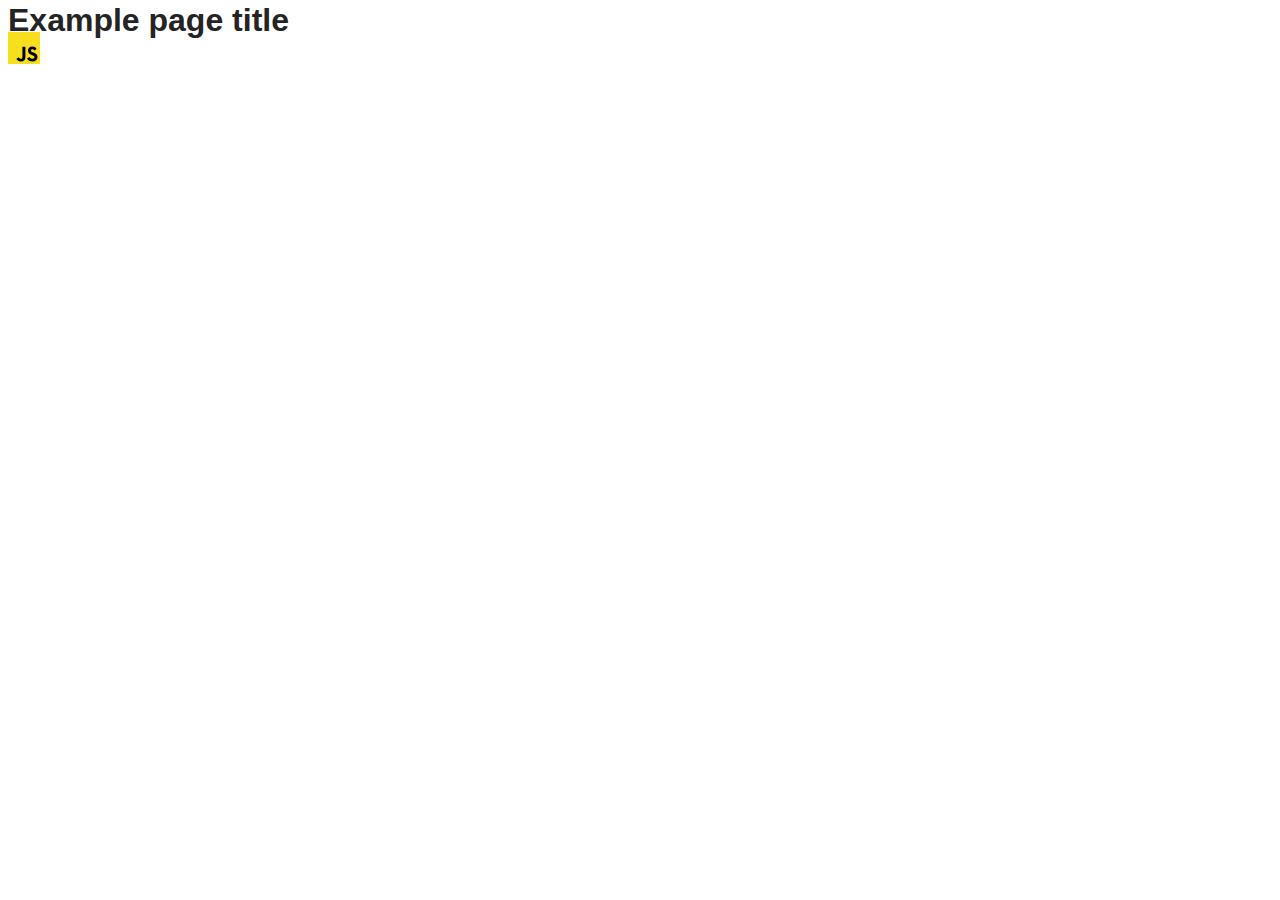
==== src/index.html @ 8a84e62f "Initial commit" ====
<!DOCTYPE html>
<html lang="en">
  <head>
    <meta charset="UTF-8" />
    <link rel="icon" type="image/svg+xml" href="/favicon.svg" />
    <meta name="viewport" content="width=device-width, initial-scale=1.0" />
    <title>Vanilla App Template</title>
    <link rel="stylesheet" href="./css/styles.css" />
  </head>
  <body>
    <load ="partials/header.html" />

    <section>
      <h1>Example page title</h1>
      <!-- Path to images as from index.html file -->
      <img src="./img/javascript.svg" alt="" />
    </section>

    <!-- Loads the specified .html file -->
    <load ="partials/vite-promo.html" />

    <script type="module" src="./main.js"></script>
  </body>
</html>
---- src/css/styles.css ----
/**
  |============================
  | include css partials with
  | default @import url()
  |============================
*/
@import url('./reset.css');
@import url('./vite-promo.css');
@import url('./header.css');

:root {
  font-family: Inter, Avenir, Helvetica, Arial, sans-serif;
  font-size: 16px;
  line-height: 24px;
  font-weight: 400;

  color: #242424;
  background-color: rgba(255, 255, 255, 0.87);

  font-synthesis: none;
  text-rendering: optimizeLegibility;
  -webkit-font-smoothing: antialiased;
  -moz-osx-font-smoothing: grayscale;
  -webkit-text-size-adjust: 100%;
}
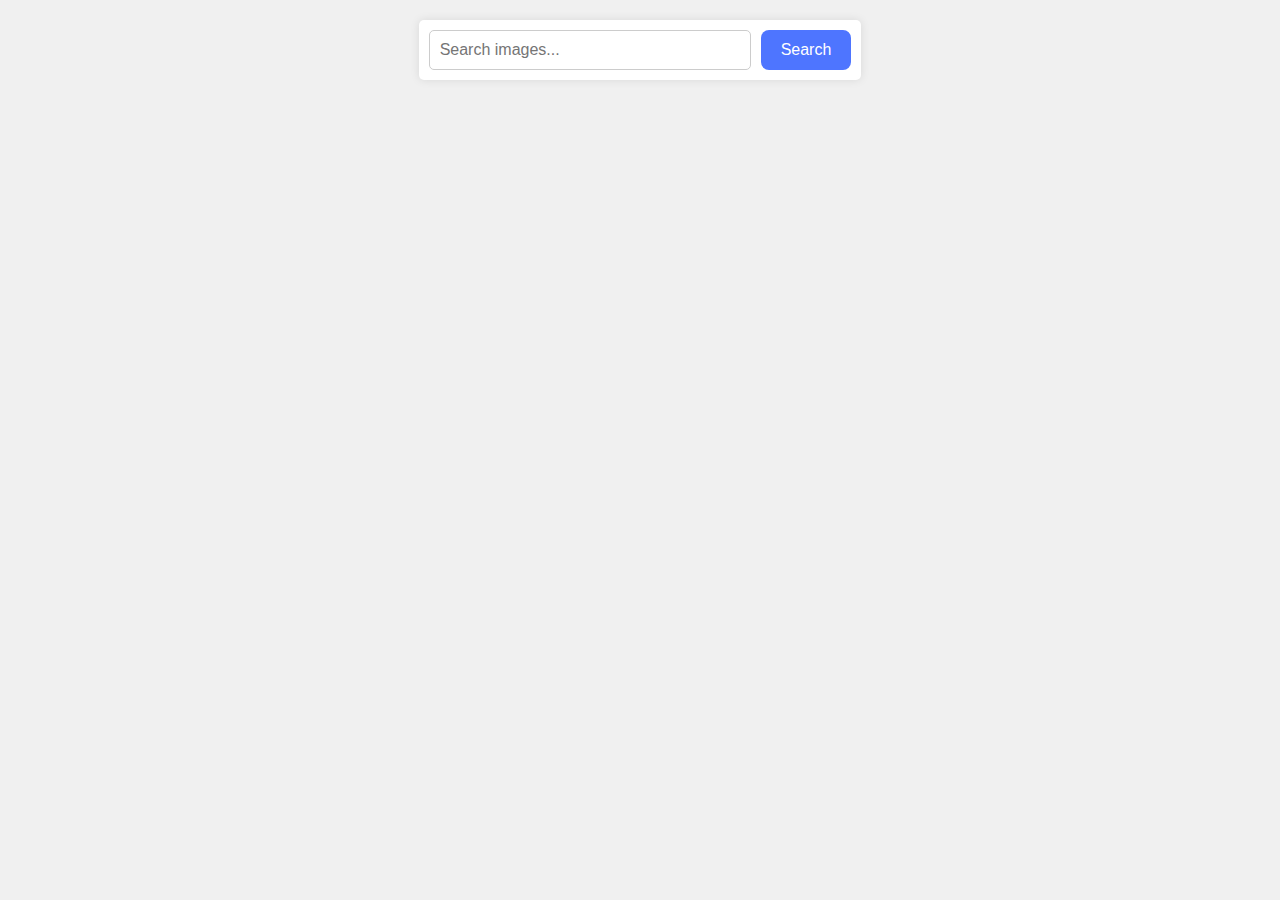
==== commit d99407c2: "1" ====
--- a/src/index.html
+++ b/src/index.html
@@ -2,23 +2,24 @@
 <html lang="en">
   <head>
     <meta charset="UTF-8" />
-    <link rel="icon" type="image/svg+xml" href="/favicon.svg" />
     <meta name="viewport" content="width=device-width, initial-scale=1.0" />
-    <title>Vanilla App Template</title>
-    <link rel="stylesheet" href="./css/styles.css" />
+    <title>Search Pictures</title>
+    <link rel="stylesheet" href="./css/main.css" />
   </head>
   <body>
-    <load ="partials/header.html" />
-
-    <section>
-      <h1>Example page title</h1>
-      <!-- Path to images as from index.html file -->
-      <img src="./img/javascript.svg" alt="" />
-    </section>
-
-    <!-- Loads the specified .html file -->
-    <load ="partials/vite-promo.html" />
-
-    <script type="module" src="./main.js"></script>
+    <div class="container">
+      <div class="form-container">
+        <form action="form" class="form">
+          <input type="text" name="input" placeholder="Search images..." />
+          <button type="submit" class="search-button">Search</button>
+        </form>
+      </div>
+      <span class="loader"></span>
+      <div class="gallery-container">
+        <ul class="gallery"></ul>
+        <button type="button" class="load-more-button">Load more...</button>
+      </div>
+    </div>
+    <script src="./main.js" type="module"></script>
   </body>
-</html>
+</html>--- a/src/css/main.css
+++ b/src/css/main.css
@@ -0,0 +1,167 @@
+body {
+    margin: 0;
+    font-family: Montserrat;
+    background-color: #f0f0f0;
+    letter-spacing: 1px;
+  }
+  
+  .container {
+    display: flex;
+    flex-direction: column;
+    align-items: center;
+    padding: 20px;
+  }
+  
+  .about-img-div {
+    display: grid;
+    grid-template-columns: repeat(4, auto);
+    gap: 10px;
+  }
+  
+  .about-img-div p,
+  .about-img-div span {
+    display: block;
+    text-align: center;
+  }
+  
+  .about-img-div p {
+    font-weight: bold;
+    margin: 0;
+  }
+  
+  .about-img-div span {
+    font-weight: normal;
+    margin-bottom: 10px;
+  }
+  
+  .form-container {
+    margin-bottom: 20px;
+  }
+  
+  .form {
+    display: flex;
+    gap: 10px;
+    padding: 10px;
+    background-color: #fff;
+    border-radius: 5px;
+    box-shadow: 0 0 10px rgba(0, 0, 0, 0.1);
+  }
+  
+  .form input[type='text'] {
+    padding: 10px;
+    border: 1px solid #ccc;
+    border-radius: 5px;
+    width: 300px;
+    font-size: 16px;
+  }
+  
+  .form .search-button {
+    padding: 10px 20px;
+    border: none;
+    border-radius: 8px;
+    background-color: #4e75ff;
+    color: #fff;
+    font-size: 16px;
+    cursor: pointer;
+  }
+  
+  .form .search-button:hover {
+    background-color: #6c8cff;
+  }
+  
+  .load-more-button {
+    display: none;
+    padding: 10px 20px;
+    border: none;
+    border-radius: 8px;
+    background-color: #4e75ff;
+    color: #fff;
+    font-size: 16px;
+    cursor: pointer;
+  }
+  
+  .load-more-button:hover {
+    background-color: #6c8cff;
+  }
+  
+  .gallery-container {
+    width: 100%;
+    display: flex;
+    flex-direction: column;
+    align-items: center;
+  }
+  
+  .gallery {
+    position: relative;
+    width: 1128px;
+    height: auto;
+    list-style: none;
+    display: flex;
+    flex-wrap: wrap;
+    padding: 24px 0;
+    margin: 0;
+  }
+  
+  .item-ul {
+    margin-right: 21px;
+    margin-bottom: 12px;
+    border: 1px solid #808080;
+    border-radius: 1px;
+  }
+  
+  .item-ul:nth-child(3n) {
+    margin-right: 0;
+  }
+  
+  .item-ul img {
+    width: 360px;
+    height: 200px;
+  }
+  
+  .item-ul:hover {
+    transform: scale(1.02);
+    transition: transform 0.3s ease;
+  }
+  
+  .loader {
+    display: none;
+    width: 48px;
+    height: 48px;
+    border-radius: 50%;
+    position: relative;
+    animation: rotate 1s linear infinite;
+  }
+  
+  .loader::before {
+    content: '';
+    box-sizing: border-box;
+    position: absolute;
+    inset: 0px;
+    border-radius: 50%;
+    border: 5px solid #fff;
+    animation: prixClipFix 2s linear infinite;
+  }
+  
+  @keyframes rotate {
+    100% {
+      transform: rotate(360deg);
+    }
+  }
+  
+  @keyframes prixClipFix {
+    0% {
+      clip-path: polygon(50% 50%, 0 0, 0 0, 0 0, 0 0, 0 0);
+    }
+    25% {
+      clip-path: polygon(50% 50%, 0 0, 100% 0, 100% 0, 100% 0, 100% 0);
+    }
+    50% {
+      clip-path: polygon(50% 50%, 0 0, 100% 0, 100% 100%, 100% 100%, 100% 100%);
+    }
+    75% {
+      clip-path: polygon(50% 50%, 0 0, 100% 0, 100% 100%, 0 100%, 0 100%);
+    }
+    100% {
+      clip-path: polygon(50% 50%, 0 0, 100% 0, 100% 100%, 0 100%, 0 0);
+    }
+  }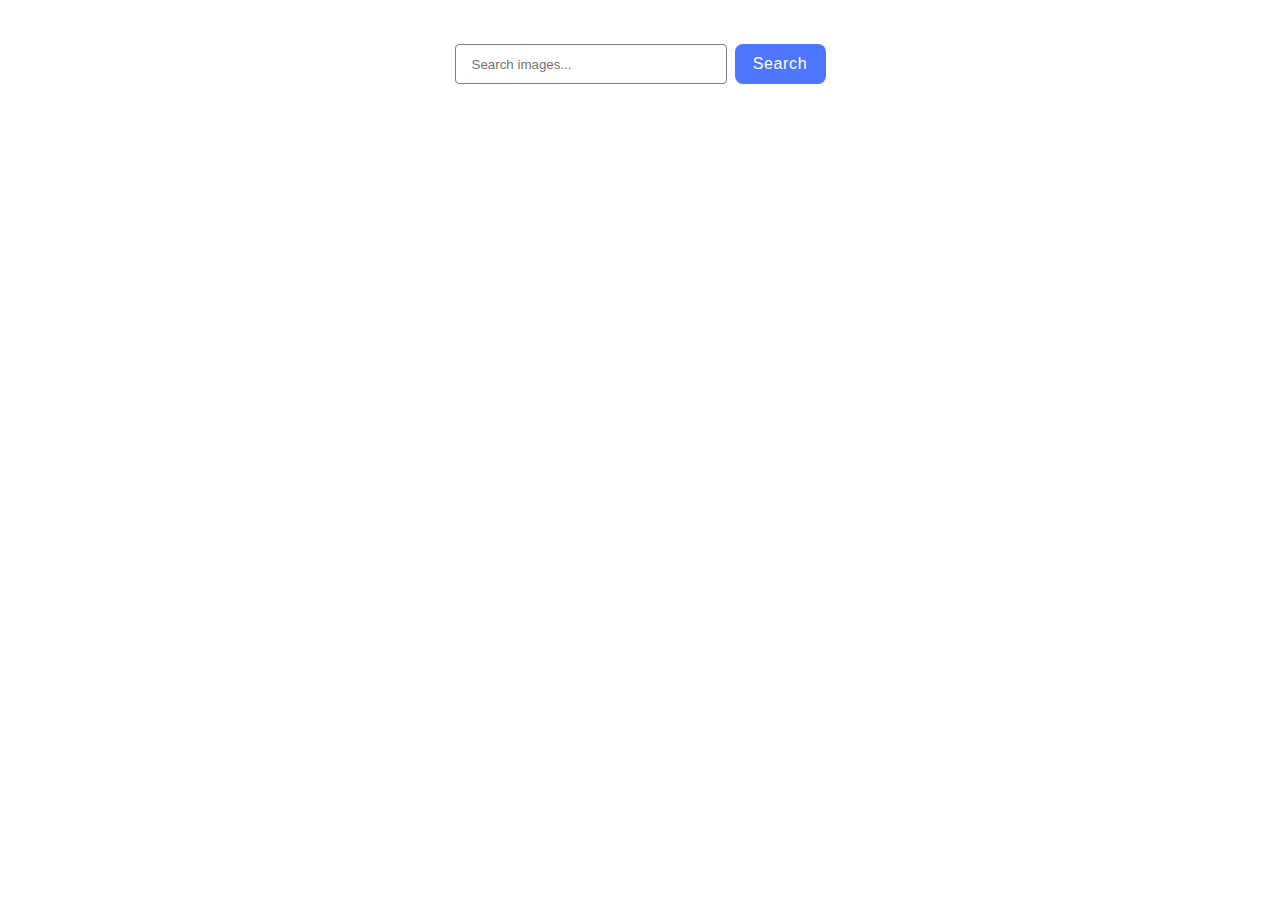
==== commit 55aa0153: "1" ====
--- a/src/index.html
+++ b/src/index.html
@@ -3,23 +3,43 @@
   <head>
     <meta charset="UTF-8" />
     <meta name="viewport" content="width=device-width, initial-scale=1.0" />
-    <title>Search Pictures</title>
-    <link rel="stylesheet" href="./css/main.css" />
+    <title>Gallery</title>
+    <link rel="preconnect" href="https://fonts.googleapis.com" />
+    <link rel="preconnect" href="https://fonts.gstatic.com" crossorigin />
+    <link
+      href="https://fonts.googleapis.com/css2?family=Montserrat:ital,wght@0,100..900;1,100..900&display=swap"
+      rel="stylesheet"
+    />
+    <link rel="stylesheet" href="./css/styles.css" />
   </head>
   <body>
-    <div class="container">
-      <div class="form-container">
-        <form action="form" class="form">
-          <input type="text" name="input" placeholder="Search images..." />
-          <button type="submit" class="search-button">Search</button>
-        </form>
-      </div>
-      <span class="loader"></span>
-      <div class="gallery-container">
-        <ul class="gallery"></ul>
-        <button type="button" class="load-more-button">Load more...</button>
-      </div>
+    <form class="loadin-form js-form-container">
+      <label>
+        <input
+          class="input-text"
+          type="text"
+          name="search"
+          placeholder="Search images..."
+        />
+      </label>
+
+      <button class="form-btn" type="submit">Search</button>
+    </form>
+
+    <ul class="gallery js-gallery"></ul>
+
+    <div class="wrap-loader">
+      <span class="loader js-loader"></span>
     </div>
-    <script src="./main.js" type="module"></script>
+    <div class="btn-primary-container">
+      <button
+        type="button"
+        class="btn-primary is-hidden"
+        data-action="load-more"
+      >
+        <span class="label-btn-primary">Load more</span>
+      </button>
+    </div>
+    <script type="module" src="./main.js"></script>
   </body>
-</html>+</html>
--- a/src/css/styles.css
+++ b/src/css/styles.css
@@ -0,0 +1,25 @@
+/**
+  |============================
+  | include css partials with
+  | default @import url()
+  |============================
+*/
+@import url('./reset.css');
+@import url('./index.css');
+
+
+/* :root {
+  font-family: Inter, Avenir, Helvetica, Arial, sans-serif;
+  font-size: 16px;
+  line-height: 24px;
+  font-weight: 400;
+
+  color: #242424;
+  background-color: rgba(255, 255, 255, 0.87);
+
+  font-synthesis: none;
+  text-rendering: optimizeLegibility;
+  -webkit-font-smoothing: antialiased;
+  -moz-osx-font-smoothing: grayscale;
+  -webkit-text-size-adjust: 100%;
+} */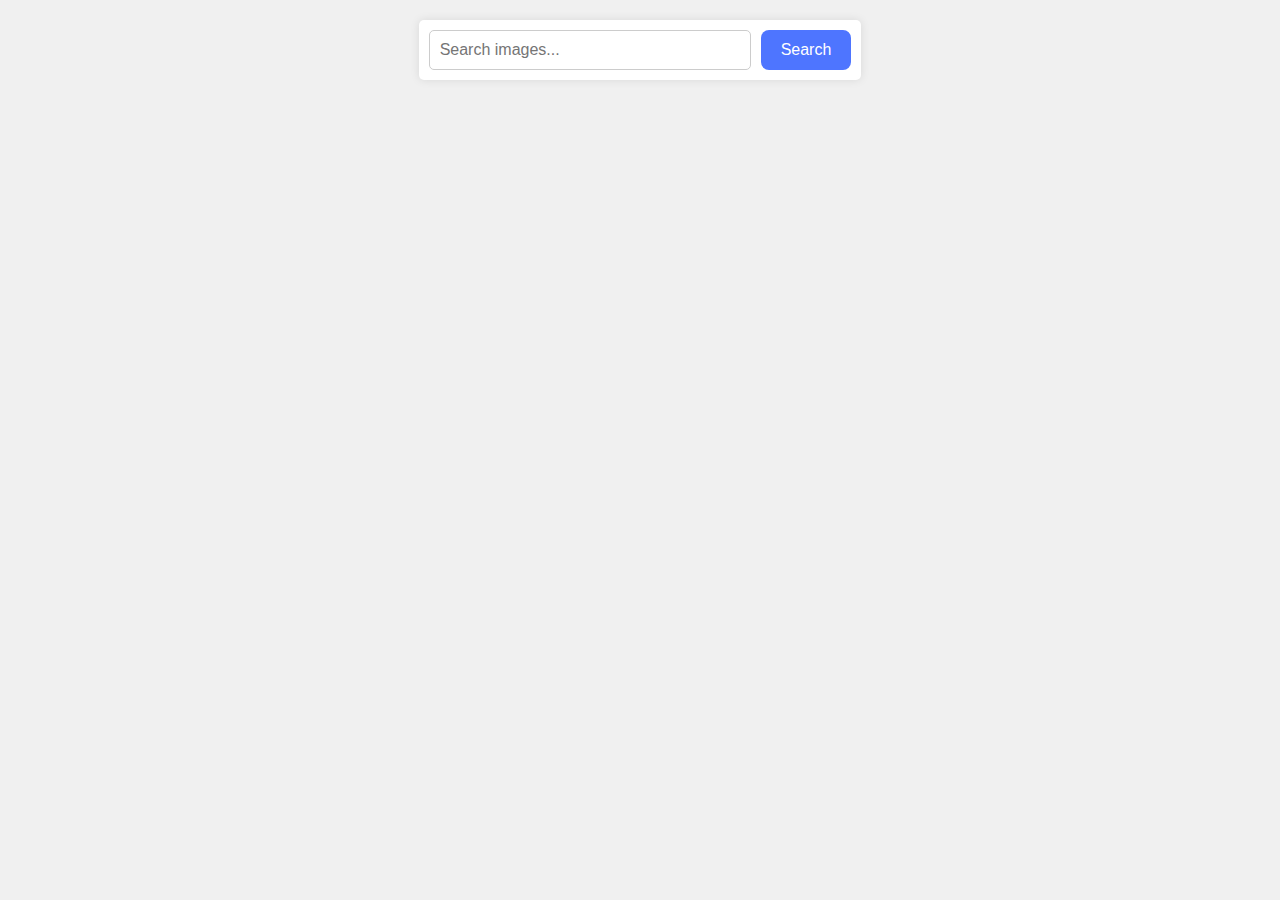
==== commit 36f5fba7: "1" ====
--- a/src/index.html
+++ b/src/index.html
@@ -3,43 +3,23 @@
   <head>
     <meta charset="UTF-8" />
     <meta name="viewport" content="width=device-width, initial-scale=1.0" />
-    <title>Gallery</title>
-    <link rel="preconnect" href="https://fonts.googleapis.com" />
-    <link rel="preconnect" href="https://fonts.gstatic.com" crossorigin />
-    <link
-      href="https://fonts.googleapis.com/css2?family=Montserrat:ital,wght@0,100..900;1,100..900&display=swap"
-      rel="stylesheet"
-    />
-    <link rel="stylesheet" href="./css/styles.css" />
+    <title>Search Pictures</title>
+    <link rel="stylesheet" href="./css/main.css" />
   </head>
   <body>
-    <form class="loadin-form js-form-container">
-      <label>
-        <input
-          class="input-text"
-          type="text"
-          name="search"
-          placeholder="Search images..."
-        />
-      </label>
-
-      <button class="form-btn" type="submit">Search</button>
-    </form>
-
-    <ul class="gallery js-gallery"></ul>
-
-    <div class="wrap-loader">
-      <span class="loader js-loader"></span>
+    <div class="container">
+      <div class="form-container">
+        <form action="form" class="form">
+          <input type="text" name="input" placeholder="Search images..." />
+          <button type="submit" class="search-button">Search</button>
+        </form>
+      </div>
+      <span class="loader"></span>
+      <div class="gallery-container">
+        <ul class="gallery"></ul>
+        <button type="button" class="load-more-button">Load more</button>
+      </div>
     </div>
-    <div class="btn-primary-container">
-      <button
-        type="button"
-        class="btn-primary is-hidden"
-        data-action="load-more"
-      >
-        <span class="label-btn-primary">Load more</span>
-      </button>
-    </div>
-    <script type="module" src="./main.js"></script>
+    <script src="./main.js" type="module"></script>
   </body>
 </html>
--- a/src/css/main.css
+++ b/src/css/main.css
@@ -0,0 +1,167 @@
+body {
+  margin: 0;
+  font-family: Montserrat;
+  background-color: #f0f0f0;
+  letter-spacing: 1px;
+}
+
+.container {
+  display: flex;
+  flex-direction: column;
+  align-items: center;
+  padding: 20px;
+}
+
+.about-img-div {
+  display: grid;
+  grid-template-columns: repeat(4, auto);
+  gap: 10px;
+}
+
+.about-img-div p,
+.about-img-div span {
+  display: block;
+  text-align: center;
+}
+
+.about-img-div p {
+  font-weight: bold;
+  margin: 0;
+}
+
+.about-img-div span {
+  font-weight: normal;
+  margin-bottom: 10px;
+}
+
+.form-container {
+  margin-bottom: 20px;
+}
+
+.form {
+  display: flex;
+  gap: 10px;
+  padding: 10px;
+  background-color: #fff;
+  border-radius: 5px;
+  box-shadow: 0 0 10px rgba(0, 0, 0, 0.1);
+}
+
+.form input[type='text'] {
+  padding: 10px;
+  border: 1px solid #ccc;
+  border-radius: 5px;
+  width: 300px;
+  font-size: 16px;
+}
+
+.form .search-button {
+  padding: 10px 20px;
+  border: none;
+  border-radius: 8px;
+  background-color: #4e75ff;
+  color: #fff;
+  font-size: 16px;
+  cursor: pointer;
+}
+
+.form .search-button:hover {
+  background-color: #6c8cff;
+}
+
+.load-more-button {
+  display: none;
+  padding: 10px 20px;
+  border: none;
+  border-radius: 8px;
+  background-color: #4e75ff;
+  color: #fff;
+  font-size: 16px;
+  cursor: pointer;
+}
+
+.load-more-button:hover {
+  background-color: #6c8cff;
+}
+
+.gallery-container {
+  width: 100%;
+  display: flex;
+  flex-direction: column;
+  align-items: center;
+}
+
+.gallery {
+  position: relative;
+  width: 1128px;
+  height: auto;
+  list-style: none;
+  display: flex;
+  flex-wrap: wrap;
+  padding: 24px 0;
+  margin: 0;
+}
+
+.item-ul {
+  margin-right: 21px;
+  margin-bottom: 12px;
+  border: 1px solid #808080;
+  border-radius: 1px;
+}
+
+.item-ul:nth-child(3n) {
+  margin-right: 0;
+}
+
+.item-ul img {
+  width: 360px;
+  height: 200px;
+}
+
+.item-ul:hover {
+  transform: scale(1.02);
+  transition: transform 0.3s ease;
+}
+
+.loader {
+  display: none;
+  width: 48px;
+  height: 48px;
+  border-radius: 50%;
+  position: relative;
+  animation: rotate 1s linear infinite;
+}
+
+.loader::before {
+  content: '';
+  box-sizing: border-box;
+  position: absolute;
+  inset: 0px;
+  border-radius: 50%;
+  border: 5px solid #fff;
+  animation: prixClipFix 2s linear infinite;
+}
+
+@keyframes rotate {
+  100% {
+    transform: rotate(360deg);
+  }
+}
+
+@keyframes prixClipFix {
+  0% {
+    clip-path: polygon(50% 50%, 0 0, 0 0, 0 0, 0 0, 0 0);
+  }
+  25% {
+    clip-path: polygon(50% 50%, 0 0, 100% 0, 100% 0, 100% 0, 100% 0);
+  }
+  50% {
+    clip-path: polygon(50% 50%, 0 0, 100% 0, 100% 100%, 100% 100%, 100% 100%);
+  }
+  75% {
+    clip-path: polygon(50% 50%, 0 0, 100% 0, 100% 100%, 0 100%, 0 100%);
+  }
+  100% {
+    clip-path: polygon(50% 50%, 0 0, 100% 0, 100% 100%, 0 100%, 0 0);
+  }
+}
